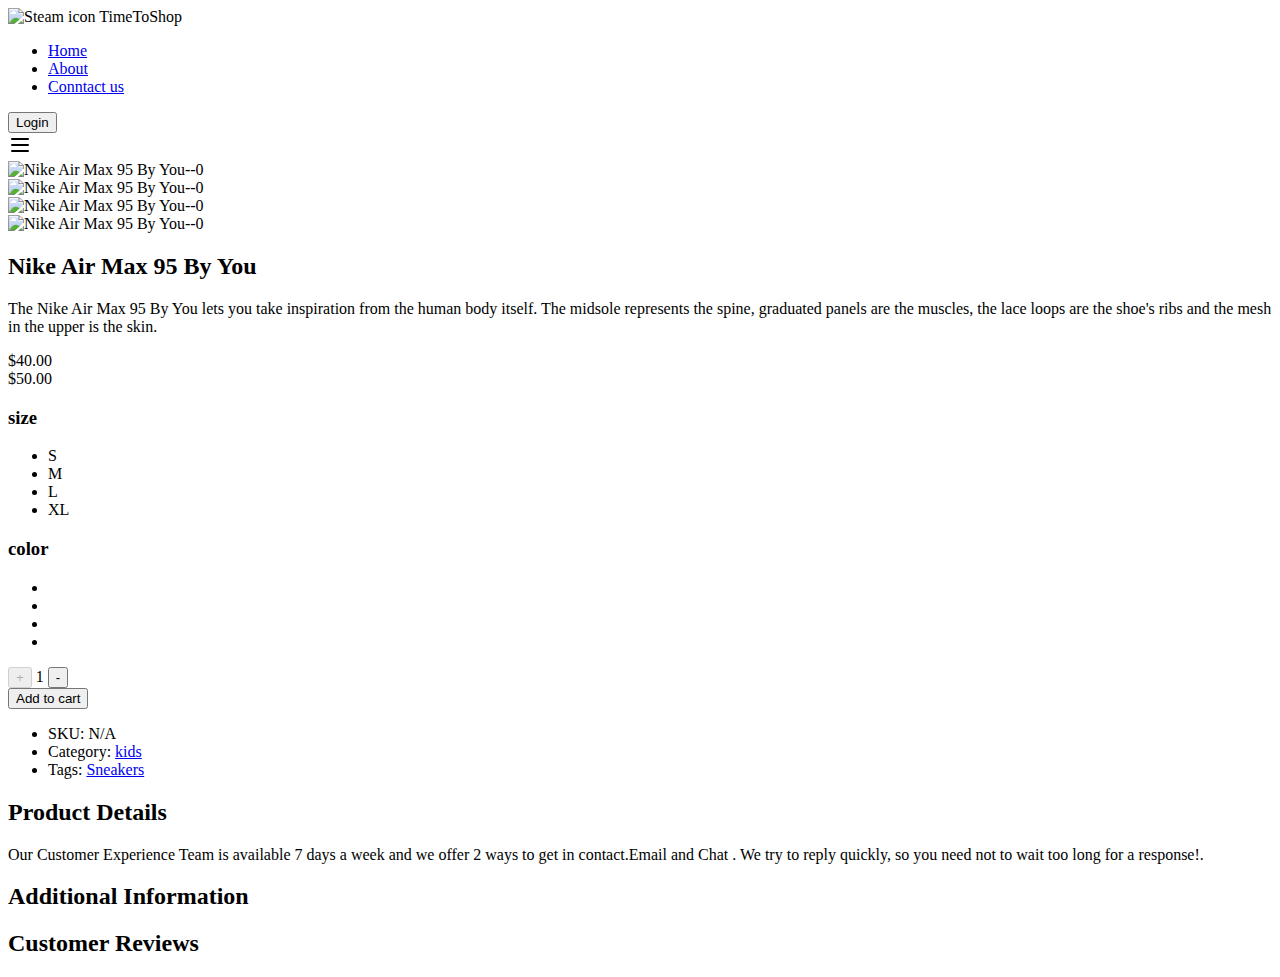
==== index.html @ 765400a9 "Add files via upload" ====
<!DOCTYPE html>
<html lang="en">

<head>
    <meta charset="UTF-8">
    <meta name="viewport" content="width=device-width, initial-scale=1.0">
    <title>E commmerce Landing Page</title>
    <script src="https://cdn.tailwindcss.com"></script>
</head>

<body>
    <div class="relative w-full bg-white">
        <header class="relative w-full border-b bg-white pb-4">
            <div class="mx-auto flex max-w-7xl items-center justify-between px-4 py-2">
                <div class="inline-flex items-center space-x-2">
                    <img src="https://uxwing.com/wp-content/themes/uxwing/download/brands-and-social-media/steam-icon.svg"
                    alt="Steam icon" class="h-10" title="Steam icon">
                    <span class="font-bold">TimeToShop</span>
                </div>
                <div class="hidden lg:block">
                    <ul class="inline-flex space-x-8">
                        <li>
                            <a href="./index.html" class="text-sm font-semibold text-gray-800 hover:text-gray-900">
                                Home
                            </a>
                        </li>
                        <li>
                            <a href="./about.html" class="text-sm font-semibold text-gray-800 hover:text-gray-900">
                                About
                            </a>
                        </li>
                        <li>
                            <a href="./contact.html" class="text-sm font-semibold text-gray-800 hover:text-gray-900">
                                Conntact us
                            </a>
                        </li>
                    </ul>
                </div>
                <div class="hidden lg:block">
                    <button type="button"
                        class="rounded-md bg-black px-3 py-2 text-sm font-semibold text-white shadow-sm hover:bg-black/80 focus-visible:outline focus-visible:outline-2 focus-visible:outline-offset-2 focus-visible:outline-black">
                        Login
                    </button>
                </div>
                <div class="lg:hidden">
                    <svg xmlns="http://www.w3.org/2000/svg" width="24" height="24" viewBox="0 0 24 24" fill="none"
                        stroke="currentColor" stroke-width="2" stroke-linecap="round" stroke-linejoin="round"
                        class="h-6 w-6 cursor-pointer">
                        <line x1="4" y1="12" x2="20" y2="12"></line>
                        <line x1="4" y1="6" x2="20" y2="6"></line>
                        <line x1="4" y1="18" x2="20" y2="18"></line>
                    </svg>
                </div>
            </div>
        </header>
    </div>

    <div class="mx-auto max-w-7xl px-4 md:px-8 2xl:px-16">
        <div class="block grid-cols-9 items-start gap-x-10 pb-10 pt-7 lg:grid lg:pb-14 xl:gap-x-14 2xl:pb-20">
            <div class="col-span-5 grid grid-cols-2 gap-2.5">
                <div class="col-span-1 transition duration-150 ease-in hover:opacity-90">
                    <img src="https://images.unsplash.com/photo-1560769629-975ec94e6a86?ixlib=rb-4.0.3&amp;ixid=MnwxMjA3fDB8MHxzZWFyY2h8OHx8c2hvZXN8ZW58MHx8MHx8&amp;auto=format&amp;fit=crop&amp;w=800&amp;q=60"
                        alt="Nike Air Max 95 By You--0" class="w-full object-cover" />
                </div>
                <div class="col-span-1 transition duration-150 ease-in hover:opacity-90">
                    <img src="https://images.unsplash.com/photo-1560769629-975ec94e6a86?ixlib=rb-4.0.3&amp;ixid=MnwxMjA3fDB8MHxzZWFyY2h8OHx8c2hvZXN8ZW58MHx8MHx8&amp;auto=format&amp;fit=crop&amp;w=800&amp;q=60"
                        alt="Nike Air Max 95 By You--0" class="w-full object-cover" />
                </div>
                <div class="col-span-1 transition duration-150 ease-in hover:opacity-90">
                    <img src="https://images.unsplash.com/photo-1560769629-975ec94e6a86?ixlib=rb-4.0.3&amp;ixid=MnwxMjA3fDB8MHxzZWFyY2h8OHx8c2hvZXN8ZW58MHx8MHx8&amp;auto=format&amp;fit=crop&amp;w=800&amp;q=60"
                        alt="Nike Air Max 95 By You--0" class="w-full object-cover" />
                </div>
                <div class="col-span-1 transition duration-150 ease-in hover:opacity-90">
                    <img src="https://images.unsplash.com/photo-1560769629-975ec94e6a86?ixlib=rb-4.0.3&amp;ixid=MnwxMjA3fDB8MHxzZWFyY2h8OHx8c2hvZXN8ZW58MHx8MHx8&amp;auto=format&amp;fit=crop&amp;w=800&amp;q=60"
                        alt="Nike Air Max 95 By You--0" class="w-full object-cover" />
                </div>
            </div>
            <div class="col-span-4 pt-8 lg:pt-0">
                <div class="mb-7 border-b border-gray-300 pb-7">
                    <h2 class="text-heading mb-3.5 text-lg font-bold md:text-xl lg:text-2xl 2xl:text-3xl">
                        Nike Air Max 95 By You
                    </h2>
                    <p class="text-body text-sm leading-6  lg:text-base lg:leading-8">
                        The Nike Air Max 95 By You lets you take inspiration from the human
                        body itself. The midsole represents the spine, graduated panels are
                        the muscles, the lace loops are the shoe&#x27;s ribs and the mesh in
                        the upper is the skin.
                    </p>
                    <div class="mt-5 flex items-center ">
                        <div
                            class="text-heading pr-2 text-base font-bold md:pr-0 md:text-xl lg:pr-2 lg:text-2xl 2xl:pr-0 2xl:text-4xl">
                            $40.00
                        </div>
                        <span
                            class="font-segoe pl-2 text-sm text-gray-400 line-through md:text-base lg:text-lg xl:text-xl">
                            $50.00
                        </span>
                    </div>
                </div>
                <div class="border-b border-gray-300 pb-3  ">
                    <div class="mb-4">
                        <h3 class="text-heading mb-2.5 text-base font-semibold capitalize md:text-lg">
                            size
                        </h3>
                        <ul class="colors -mr-3 flex flex-wrap">
                            <li
                                class="text-heading mb-2 mr-2 flex h-9 w-9 cursor-pointer items-center justify-center rounded border border-gray-100 p-1 text-xs font-semibold uppercase transition duration-200 ease-in-out hover:border-black md:mb-3 md:mr-3 md:h-11 md:w-11 md:text-sm ">
                                S
                            </li>
                            <li
                                class="text-heading mb-2 mr-2 flex h-9 w-9 cursor-pointer items-center justify-center rounded border border-gray-100 p-1 text-xs font-semibold uppercase transition duration-200 ease-in-out hover:border-black md:mb-3 md:mr-3 md:h-11 md:w-11 md:text-sm ">
                                M
                            </li>
                            <li
                                class="text-heading mb-2 mr-2 flex h-9 w-9 cursor-pointer items-center justify-center rounded border border-gray-100 p-1 text-xs font-semibold uppercase transition duration-200 ease-in-out hover:border-black md:mb-3 md:mr-3 md:h-11 md:w-11 md:text-sm ">
                                L
                            </li>
                            <li
                                class="text-heading mb-2 mr-2 flex h-9 w-9 cursor-pointer items-center justify-center rounded border border-gray-100 p-1 text-xs font-semibold uppercase transition duration-200 ease-in-out hover:border-black md:mb-3 md:mr-3 md:h-11 md:w-11 md:text-sm ">
                                XL
                            </li>
                        </ul>
                    </div>
                    <div class="mb-4 ">
                        <h3 class="text-heading mb-2.5 text-base font-semibold capitalize md:text-lg">
                            color
                        </h3>
                        <ul class="colors -mr-3 flex flex-wrap">
                            <li
                                class="text-heading mb-2 mr-2 flex h-9 w-9 cursor-pointer items-center justify-center rounded border border-gray-100 p-1 text-xs font-semibold uppercase transition duration-200 ease-in-out hover:border-black md:mb-3 md:mr-3 md:h-11 md:w-11 md:text-sm">
                                <span class="block h-full w-full rounded bg-orange-400"></span>
                            </li>
                            <li
                                class="text-heading mb-2 mr-2 flex h-9 w-9 cursor-pointer items-center justify-center rounded border border-gray-100 p-1 text-xs font-semibold uppercase transition duration-200 ease-in-out hover:border-black md:mb-3 md:mr-3 md:h-11 md:w-11 md:text-sm">
                                <span class="block h-full w-full rounded bg-pink-400"></span>
                            </li>
                            <li
                                class="text-heading mb-2 mr-2 flex h-9 w-9 cursor-pointer items-center justify-center rounded border border-gray-100 p-1 text-xs font-semibold uppercase transition duration-200 ease-in-out hover:border-black md:mb-3 md:mr-3 md:h-11 md:w-11 md:text-sm">
                                <span class="block h-full w-full rounded bg-violet-600"></span>
                            </li>
                            <li
                                class="text-heading mb-2 mr-2 flex h-9 w-9 cursor-pointer items-center justify-center rounded border border-gray-100 p-1 text-xs font-semibold uppercase transition duration-200 ease-in-out hover:border-black md:mb-3 md:mr-3 md:h-11 md:w-11 md:text-sm">
                                <span class="block h-full w-full rounded bg-red-500"></span>
                            </li>
                        </ul>
                    </div>
                </div>
                <div
                    class="space-s-4 3xl:pr-48 flex items-center gap-2 border-b border-gray-300 py-8  md:pr-32 lg:pr-12 2xl:pr-32">
                    <div
                        class="group flex h-11 flex-shrink-0 items-center justify-between overflow-hidden rounded-md border border-gray-300 md:h-12">
                        <button
                            class="text-heading hover:bg-heading flex h-full w-10 flex-shrink-0 items-center justify-center border-e border-gray-300 transition duration-300 ease-in-out focus:outline-none md:w-12"
                            disabled="">
                            +
                        </button>
                        <span
                            class="duration-250 text-heading flex h-full w-12  flex-shrink-0 cursor-default items-center justify-center text-base font-semibold transition-colors ease-in-out  md:w-20 xl:w-24">
                            1
                        </span>
                        <button
                            class="text-heading hover:bg-heading flex h-full w-10 flex-shrink-0 items-center justify-center border-s border-gray-300 transition duration-300 ease-in-out focus:outline-none md:w-12">
                            -
                        </button>
                    </div>
                    <button type="button"
                        class="h-11 w-full rounded-md bg-black px-3 py-2 text-sm font-semibold text-white shadow-sm hover:bg-black/80 focus-visible:outline focus-visible:outline-2 focus-visible:outline-offset-2 focus-visible:outline-black">
                        Add to cart
                    </button>
                </div>
                <div class="py-6 ">
                    <ul class="space-y-5 pb-1 text-sm">
                        <li>
                            <span class="text-heading inline-block pr-2 font-semibold">
                                SKU:
                            </span>
                            N/A
                        </li>
                        <li>
                            <span class="text-heading inline-block pr-2 font-semibold">
                                Category:
                            </span>
                            <a class="hover:text-heading transition hover:underline" href="#">
                                kids
                            </a>
                        </li>
                        <li class="productTags">
                            <span class="text-heading inline-block pr-2 font-semibold">
                                Tags:
                            </span>
                            <a class="hover:text-heading inline-block pr-1.5 transition last:pr-0 hover:underline"
                                href="#">
                                Sneakers
                            </a>
                        </li>
                    </ul>
                </div>
                <div class="shadow-sm ">
                    <header
                        class="flex cursor-pointer items-center justify-between border-t border-gray-300 py-5 transition-colors md:py-6">
                        <h2 class="text-heading pr-2 text-sm font-semibold leading-relaxed md:text-base lg:text-lg">
                            Product Details
                        </h2>
                        <div class="relative flex h-4 w-4 flex-shrink-0 items-center justify-center">
                            <div class="bg-heading h-0.5 w-full rounded-sm"></div>
                            <div
                                class="bg-heading absolute bottom-0 h-full w-0.5 origin-bottom scale-0 transform rounded-sm transition-transform duration-500 ease-in-out">
                            </div>
                        </div>
                    </header>
                    <div>
                        <div class="pb-6 text-sm leading-7 text-gray-600 md:pb-7">
                            Our Customer Experience Team is available 7 days a week and we offer
                            2 ways to get in contact.Email and Chat . We try to reply quickly,
                            so you need not to wait too long for a response!.
                        </div>
                    </div>
                </div>
                <div class="">
                    <header
                        class="flex cursor-pointer items-center justify-between border-t border-gray-300 py-5 transition-colors md:py-6">
                        <h2 class="text-heading pr-2 text-sm font-semibold leading-relaxed md:text-base lg:text-lg">
                            Additional Information
                        </h2>
                    </header>
                </div>
                <div class="">
                    <header
                        class="flex cursor-pointer items-center justify-between border-t border-gray-300 py-5 transition-colors md:py-6">
                        <h2 class="text-heading pr-2 text-sm font-semibold leading-relaxed md:text-base lg:text-lg">
                            Customer Reviews
                        </h2>
                    </header>
                </div>
            </div>
        </div>
    </div>




</body>

</html>
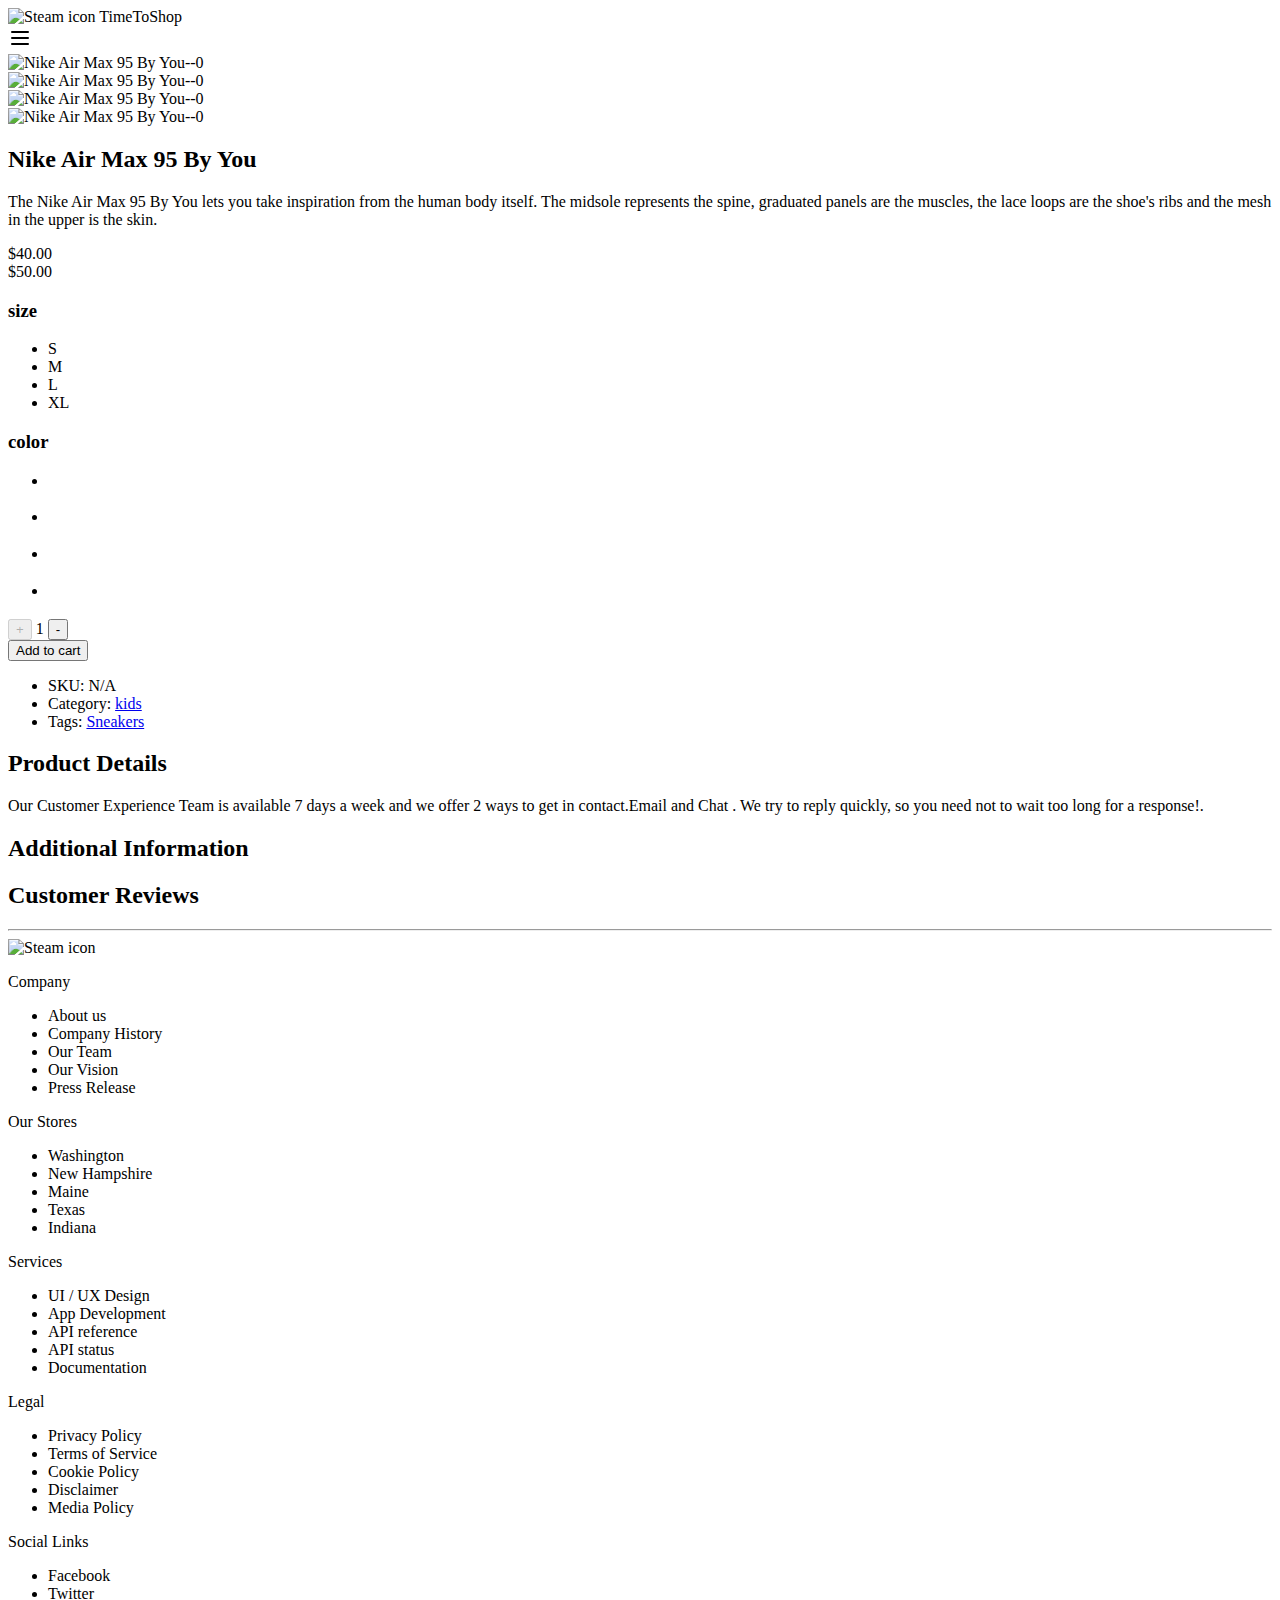
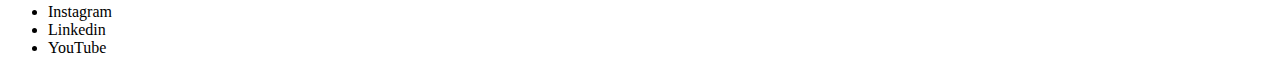
==== commit fb3daaeb: "Update index.html" ====
--- a/index.html
+++ b/index.html
@@ -6,18 +6,37 @@
     <meta name="viewport" content="width=device-width, initial-scale=1.0">
     <title>E commmerce Landing Page</title>
     <script src="https://cdn.tailwindcss.com"></script>
+
+    <style>
+        /* Add some basic styles to hide the menu on small screens by default */
+        .hidden {
+            display: none;
+        }
+        .block {
+            display: block;
+        }
+        @media (min-width: 1024px) {
+            .lg\\:block {
+                display: block !important;
+            }
+            .lg\\:hidden {
+                display: none !important;
+            }
+        }
+    </style>
+
 </head>
 
 <body>
-    <div class="relative w-full bg-white">
+    <div class="relative w-full bg-white sticky top-0">
         <header class="relative w-full border-b bg-white pb-4">
             <div class="mx-auto flex max-w-7xl items-center justify-between px-4 py-2">
                 <div class="inline-flex items-center space-x-2">
                     <img src="https://uxwing.com/wp-content/themes/uxwing/download/brands-and-social-media/steam-icon.svg"
-                    alt="Steam icon" class="h-10" title="Steam icon">
+                        alt="Steam icon" class="h-10" title="Steam icon">
                     <span class="font-bold">TimeToShop</span>
                 </div>
-                <div class="hidden lg:block">
+                <div id="nav-links" class="hidden lg:block">
                     <ul class="inline-flex space-x-8">
                         <li>
                             <a href="./index.html" class="text-sm font-semibold text-gray-800 hover:text-gray-900">
@@ -31,7 +50,7 @@
                         </li>
                         <li>
                             <a href="./contact.html" class="text-sm font-semibold text-gray-800 hover:text-gray-900">
-                                Conntact us
+                                Contact us
                             </a>
                         </li>
                     </ul>
@@ -42,7 +61,7 @@
                         Login
                     </button>
                 </div>
-                <div class="lg:hidden">
+                <div id="hamburger" class="lg:hidden">
                     <svg xmlns="http://www.w3.org/2000/svg" width="24" height="24" viewBox="0 0 24 24" fill="none"
                         stroke="currentColor" stroke-width="2" stroke-linecap="round" stroke-linejoin="round"
                         class="h-6 w-6 cursor-pointer">
@@ -235,10 +254,82 @@
             </div>
         </div>
     </div>
-
-
-
-
+    <hr class="mt-20" />
+    <div class="mx-auto max-w-7xl">
+        <footer class="px-4 py-10">
+            <div class="flex flex-col md:flex-row md:items-center">
+                <img src="https://uxwing.com/wp-content/themes/uxwing/download/brands-and-social-media/steam-icon.svg"
+                    alt="Steam icon" class="h-10" title="Steam icon">
+            </div>
+            <div class="mt-16 grid grid-cols-2 md:grid-cols-3 lg:grid-cols-5">
+                <div class="mb-8 lg:mb-0">
+                    <p class="mb-6 text-lg font-semibold text-gray-700">Company</p>
+                    <ul class="flex flex-col space-y-4 text-[14px] font-medium text-gray-500">
+                        <li>About us</li>
+                        <li>Company History</li>
+                        <li>Our Team</li>
+                        <li>Our Vision</li>
+                        <li>Press Release</li>
+                    </ul>
+                </div>
+                <div class="mb-8 lg:mb-0">
+                    <p class="mb-6 text-lg font-semibold text-gray-700">Our Stores</p>
+                    <ul class="flex flex-col space-y-4 text-[14px] font-medium text-gray-500">
+                        <li>Washington</li>
+                        <li>New Hampshire</li>
+                        <li>Maine</li>
+                        <li>Texas</li>
+                        <li>Indiana</li>
+                    </ul>
+                </div>
+                <div class="mb-8 lg:mb-0">
+                    <p class="mb-6 text-lg font-semibold text-gray-700">Services</p>
+                    <ul class="flex flex-col space-y-4 text-[14px] font-medium text-gray-500">
+                        <li>UI / UX Design</li>
+                        <li>App Development</li>
+                        <li>API reference</li>
+                        <li>API status</li>
+                        <li>Documentation</li>
+                    </ul>
+                </div>
+                <div class="mb-8 lg:mb-0">
+                    <p class="mb-6 text-lg font-semibold text-gray-700">Legal</p>
+                    <ul class="flex flex-col space-y-4 text-[14px] font-medium text-gray-500">
+                        <li>Privacy Policy</li>
+                        <li>Terms of Service</li>
+                        <li>Cookie Policy</li>
+                        <li>Disclaimer</li>
+                        <li>Media Policy</li>
+                    </ul>
+                </div>
+                <div class="mb-8 lg:mb-0">
+                    <p class="mb-6 text-lg font-semibold text-gray-700">Social Links</p>
+                    <ul class="flex flex-col space-y-4 text-[14px] font-medium text-gray-500">
+                        <li>Facebook</li>
+                        <li>Twitter</li>
+                        <li>Instagram</li>
+                        <li>Linkedin</li>
+                        <li>YouTube</li>
+                    </ul>
+                </div>
+            </div>
+        </footer>
+    </div>
 </body>
 
-</html>+
+<script>
+    // JavaScript to toggle the mobile menu
+    document.getElementById('hamburger').addEventListener('click', function () {
+        var navLinks = document.getElementById('nav-links');
+        if (navLinks.classList.contains('hidden')) {
+            navLinks.classList.remove('hidden');
+            navLinks.classList.add('block');
+        } else {
+            navLinks.classList.remove('block');
+            navLinks.classList.add('hidden');
+        }
+    });
+</script>
+
+</html>
